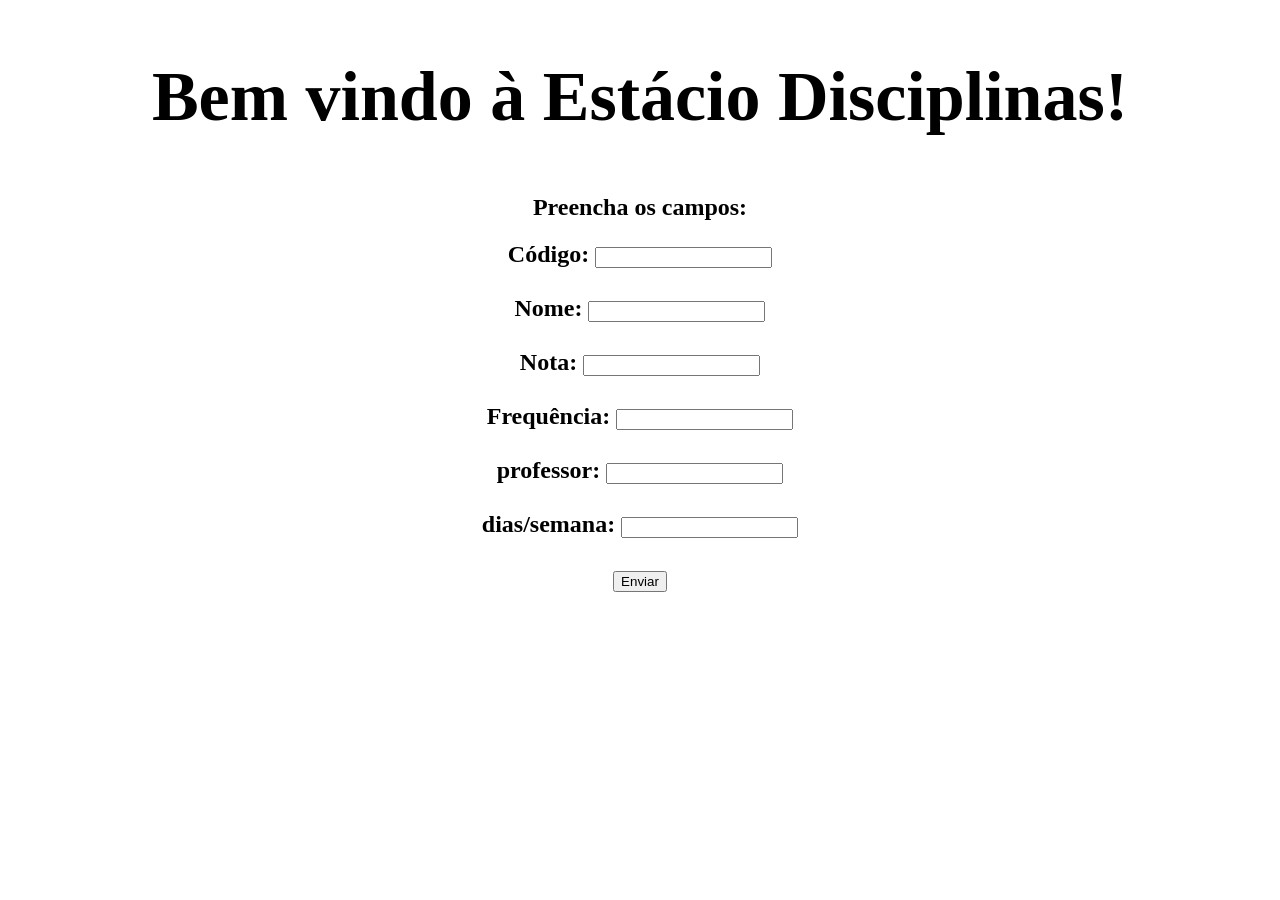
==== Projeto Hackathon/Projeto/Get.html @ 06c5d1df "commit full project" ====
<!DOCTYPE html>
<html lang="pt-br">

<head>
  <meta charset="UTF-8">
  <meta name="viewport" content="width=device-width, initial-scale=1.0">
  <title>Document</title>
  <link rel="stylesheet" href="GETstyle.css">
  <script src="script.js"></script>
</head>

<body>
  <h1>Bem vindo à Estácio Disciplinas!</h1>

  <h2>Preencha os campos:</h2>

  <h2><form id="formulario">
    <div><label for="codigo">Código:</label>
    <input type="int" id="dcodigo" name="codigo"><br><br></div>

    <div><label for="nome">Nome:</label>
      <input type="text" id="dnome" name="nome"><br><br></div>

    <div><label for="notas">Nota:</label>
    <input type="float" id="dnotas" name="notas"><br><br></div>

    <div><label for="freq">Frequência:</label>
      <input type="int" id="dfreq" name="freq"><br><br></div>

    <div><label for="professor">professor:</label>
      <input type="text" id="dprofessor" name="professor"><br><br></div>

    <div><label for="diasdasemana">dias/semana:</label>
      <input type="int" id="Ddiasdasemana" name="diasdasemana"><br><br></div>

    <div><button>Enviar</div>
  </form</h2>

  <div id="div_disc_cadastros">
  </div>
</body>

</html>
---- Projeto Hackathon/Projeto/GETstyle.css ----
h1{
    color:rgb(0, 0, 0);
    font-size: 70px;
    text-align: center;
    padding: 10px;
}

form {
    text-align: center;
}

body{
background-color: white;

}

h2 {
    color: rgb(0, 0, 0);
    text-align: center;


}

h3 {
    color: rgb(0, 0, 0);
}
p {
    color:black;
    font-size: 22px;
}
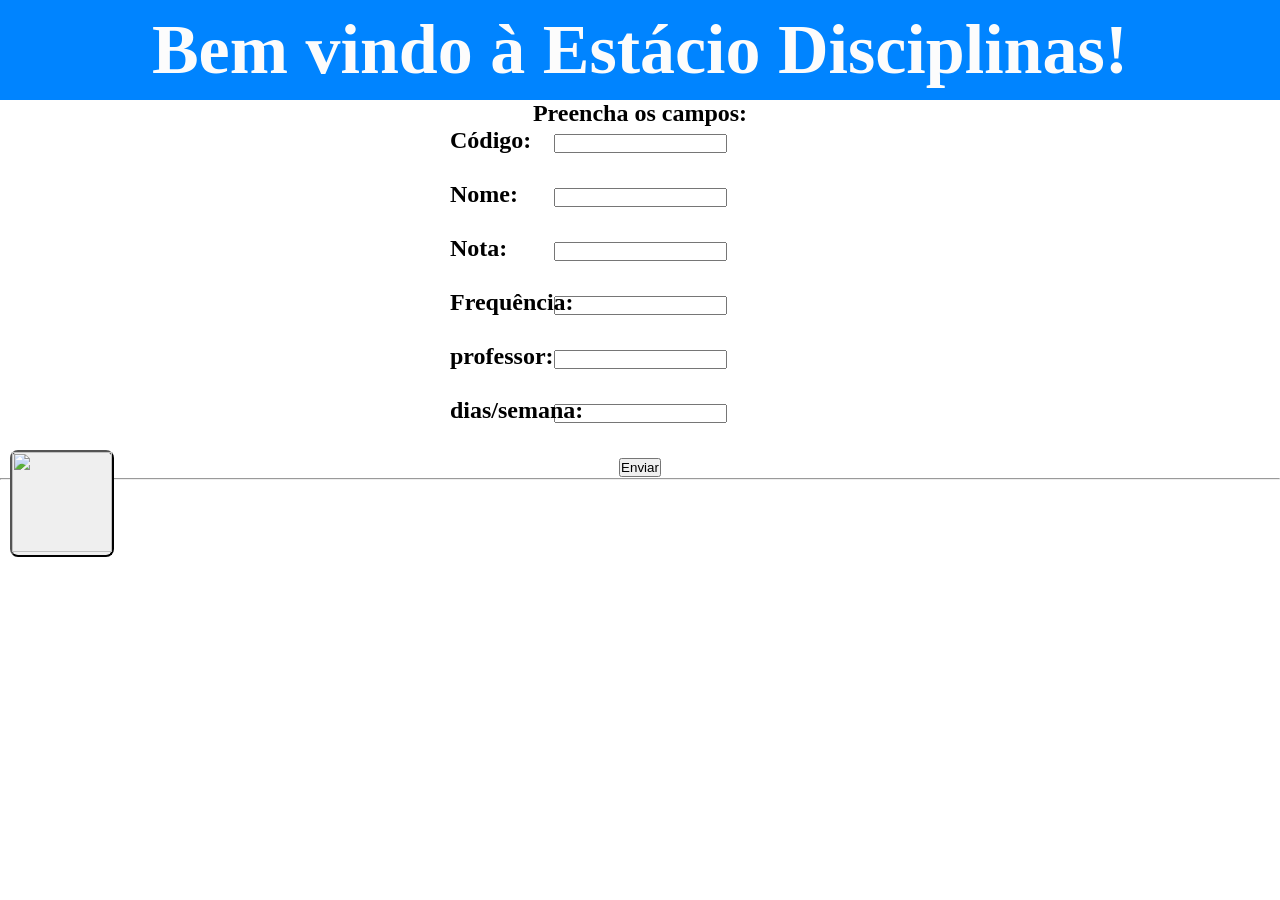
==== commit 9c1c5284: "Adding Details Adicionando botões de cadastro e retorno, conectando a página Get.html com a página p" ====
--- a/Projeto Hackathon/Projeto/Get.html
+++ b/Projeto Hackathon/Projeto/Get.html
@@ -10,34 +10,48 @@
 </head>
 
 <body>
-  <h1>Bem vindo à Estácio Disciplinas!</h1>
+  <div class="header">
+    <h1>Bem vindo à Estácio Disciplinas!</h1>
+  </div>
 
   <h2>Preencha os campos:</h2>
 
-  <h2><form id="formulario">
-    <div><label for="codigo">Código:</label>
-    <input type="int" id="dcodigo" name="codigo"><br><br></div>
+  <h2>
+    <form id="formulario">
+      <div><label for="codigo" class="form1">Código:</label>
+        <input type="int" id="dcodigo" name="codigo"><br><br>
+      </div>
 
-    <div><label for="nome">Nome:</label>
-      <input type="text" id="dnome" name="nome"><br><br></div>
+      <div><label for="nome" class="form1">Nome:</label>
+        <input type="text" id="dnome" name="nome"><br><br>
+      </div>
 
-    <div><label for="notas">Nota:</label>
-    <input type="float" id="dnotas" name="notas"><br><br></div>
+      <div><label for="notas" class="form1">Nota:</label>
+        <input type="float" id="dnotas" name="notas"><br><br>
+      </div>
 
-    <div><label for="freq">Frequência:</label>
-      <input type="int" id="dfreq" name="freq"><br><br></div>
+      <div><label for="freq" class="form1">Frequência:</label>
+        <input type="int" id="dfreq" name="freq"><br><br>
+      </div>
 
-    <div><label for="professor">professor:</label>
-      <input type="text" id="dprofessor" name="professor"><br><br></div>
+      <div><label for="professor" class="form1">professor:</label>
+        <input type="text" id="dprofessor" name="professor"><br><br>
+      </div>
 
-    <div><label for="diasdasemana">dias/semana:</label>
-      <input type="int" id="Ddiasdasemana" name="diasdasemana"><br><br></div>
+      <div><label for="diasdasemana" class="form1">dias/semana:</label>
+        <input type="int" id="Ddiasdasemana" name="diasdasemana"><br><br>
+      </div>
 
-    <div><button>Enviar</div>
-  </form</h2>
+      <div><button>Enviar</div>
+    </form>
 
-  <div id="div_disc_cadastros">
-  </div>
+    <button type="retornar" onclick="window.location.href='Index.html'" class="botao-retornar"><img
+        src="imagem/Retornar.png" class="seta-retorno"></button>
+
+    <hr>
+
+    <div id="div_disc_cadastros">
+    </div>
 </body>
 
 </html>
--- a/Projeto Hackathon/Projeto/GETstyle.css
+++ b/Projeto Hackathon/Projeto/GETstyle.css
@@ -1,16 +1,28 @@
-h1{
-    color:rgb(0, 0, 0);
+h1 {
+    color: rgb(252, 252, 252);
     font-size: 70px;
     text-align: center;
     padding: 10px;
 }
 
-form {
-    text-align: center;
+.header {
+    background-color: rgb(0, 132, 255);
 }
 
-body{
-background-color: white;
+* {
+    box-sizing: border-box;
+    margin: 0;
+    padding: 0;
+
+}
+
+.form1 {
+    position: fixed;
+    left: 450px;
+}
+
+body {
+    background-color: white;
 
 }
 
@@ -24,7 +36,21 @@
 h3 {
     color: rgb(0, 0, 0);
 }
+
 p {
-    color:black;
+    color: black;
     font-size: 22px;
+}
+
+.botao-retornar {
+    cursor: pointer;
+    position: fixed;
+    left: 10px;
+    top: 50%;
+    border-radius: 8px 8px 8px 8px;
+}
+
+.seta-retorno {
+    width: 100px;
+    height: 100px;
 }
